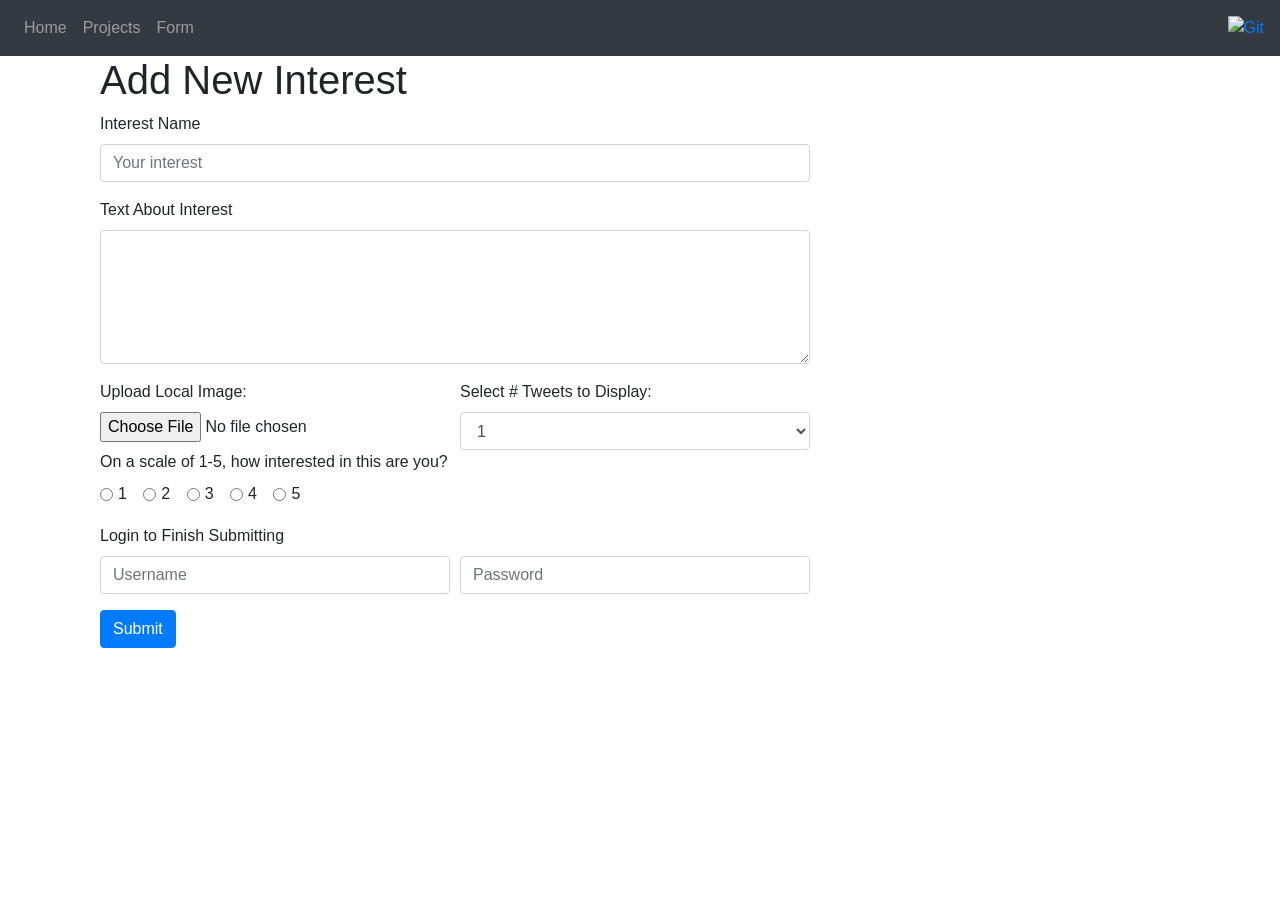
==== form.html @ 0aa050a6 "Initial commit" ====
<!DOCTYPE html>
    <html>
        <head>
            <!--INLCUDED LIBRARIES-->
            <!-- Latest compiled and minified CSS -->
                <link rel="stylesheet" href="https://maxcdn.bootstrapcdn.com/bootstrap/4.5.2/css/bootstrap.min.css">
            <!-- jQuery library -->
            <script src="https://ajax.googleapis.com/ajax/libs/jquery/3.5.1/jquery.min.js"></script>
            <!-- Popper JS -->
            <script src="https://cdnjs.cloudflare.com/ajax/libs/popper.js/1.16.0/umd/popper.min.js"></script>
            <!-- Latest compiled JavaScript -->
            <script src="https://maxcdn.bootstrapcdn.com/bootstrap/4.5.2/js/bootstrap.min.js"></script>
        </head>
         <body>
            <nav class="navbar navbar-expand-sm bg-dark navbar-dark">
                <ul class="navbar-nav">
                    <li class="nav-item">
                        <a class="nav-link" href="./mypage_bootstrap.html">Home</a>
                    </li>
                    <li>
                        <a class="nav-link" href="./projects.html">Projects</a>
                    </li>
                    <li>
                        <a class="nav-link" href="./form.html">Form</a>
                    </li>
                </ul>
                <ul class="navbar-nav ml-md-auto">
                    <li>
                        <a href="https://github.com/benkatz-12">
                            <img src="https://github.githubassets.com/images/modules/logos_page/GitHub-Mark.png" alt="Git" style="width: 50px;height: 50px;">
                        </a>
                    </li>
                </ul>
            </nav> 
            <form>
                <div class="container">
                    <div class="col-2"></div>
                    <div class="col-8" >
                        <h1>Add New Interest</h1>
                        <div class="form-group">
                            <label for="interestName">Interest Name</label>
                            <input class="form-control" type="text" id="interestName" placeholder="Your interest">
                        </div>
                        <div class="form-group">
                            <label for="interestText">Text About Interest</label>
                            <textarea class="form-control" id="interestText" rows=5></textarea>
                        </div>
                        <div class="form-row">
                            <div class="col">
                                <label for="inputFile">Upload Local Image:</label>
                                <input type="file" class="form-control-file" id="inputFile">
                            </div>
                            <div class="col">
                                <label for="dropdown">Select # Tweets to Display:</label>
                                <select class="form-control" id="dropdown">
                                    <option >1</option>
                                    <option >2</option>
                                    <option >3</option>
                                    <option >4</option>
                                    <option >5</option>
                                </select>
                            </div>
                        </div>
                        <div class="form-group">
                            <label for="inlineRadio1">On a scale of 1-5, how interested in this are you?</label>
                            <br>
                            <div class="form-check form-check-inline">
                                <input class="form-check-input" type="radio" name="inlineRadioOptions" id="inlineRadio1" value="option1">
                                <label class="form-check-label">1</label>
                            </div>
                            <div class="form-check form-check-inline">
                                <input class="form-check-input" type="radio" name="inlineRadioOptions" id="inlineRadio2" value="option2">
                                <label class="form-check-label" for="inlineRadio2">2</label>
                            </div>
                            <div class="form-check form-check-inline">
                                <input class="form-check-input" type="radio" name="inlineRadioOptions" id="inlineRadio3" value="option3">
                                <label class="form-check-label" for="inlineRadio3">3</label>
                            </div>
                            <div class="form-check form-check-inline">
                                <input class="form-check-input" type="radio" name="inlineRadioOptions" id="inlineRadio4" value="option4">
                                <label class="form-check-label" for="inlineRadio4">4</label>
                            </div>
                            <div class="form-check form-check-inline">
                                <input class="form-check-input" type="radio" name="inlineRadioOptions" id="inlineRadio5" value="option5">
                                <label class="form-check-label" for="inlineRadio5">5</label>
                            </div>
                        </div>
                        <div class="form-group">
                            <label>Login to Finish Submitting</label>
                            <div class="form-row">
                                <div class="col">
                                    <input type="text" id="username" class="form-control" placeholder="Username">
                                </div>
                                <div class="col">
                                    <input type="password" id="password" class="form-control" placeholder="Password">
                                </div>
                            </div>
                        </div>
                        <a href="./mypage_bootstrap.html">
                            <button type="button" class="btn btn-primary">Submit</button>
                        </a>
                    </div>
                    <div class="col-2"></div>
                </div>
            </form>
        </body>
    <html>
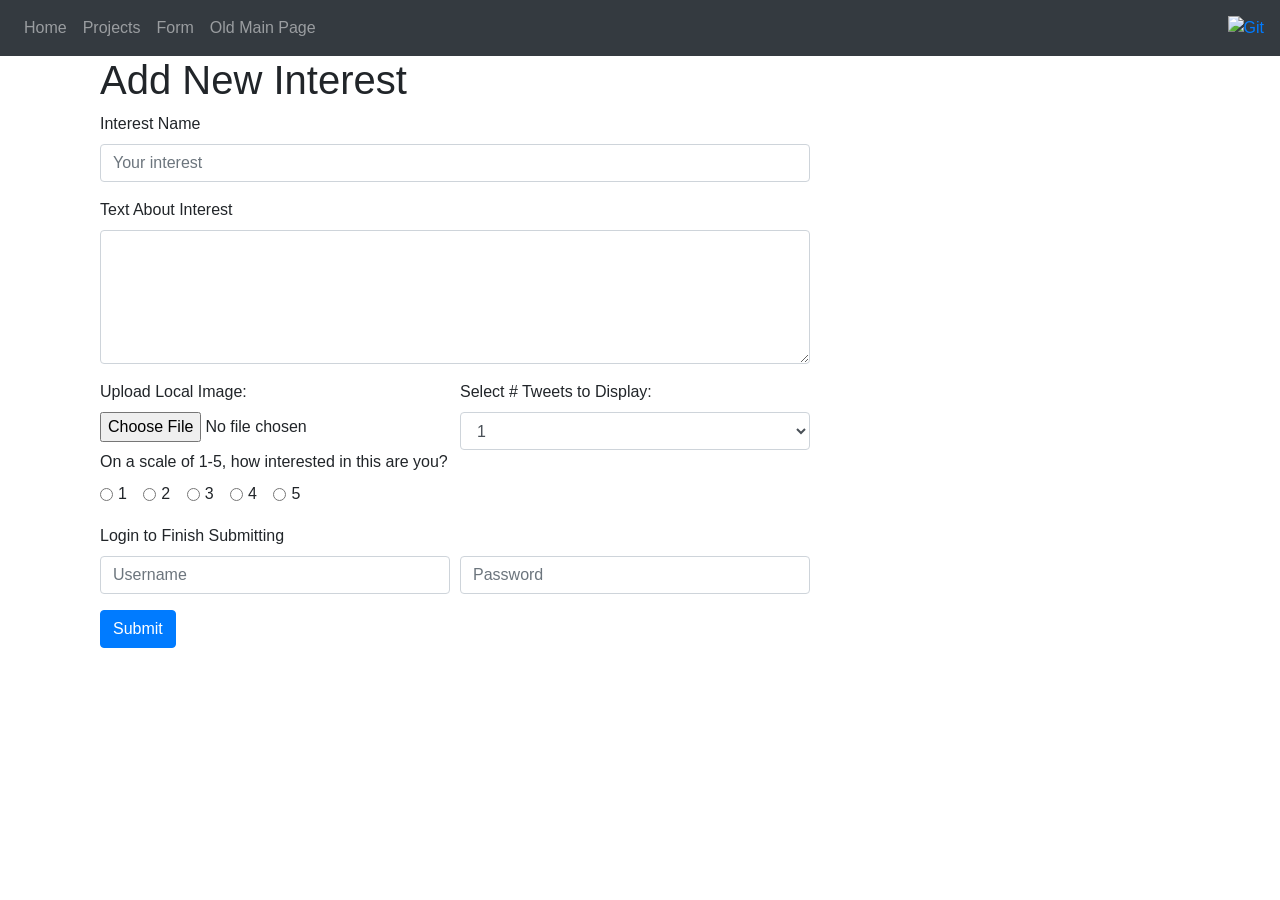
==== commit aaff2eb0: "Final Commit" ====
--- a/form.html
+++ b/form.html
@@ -22,6 +22,9 @@
                     </li>
                     <li>
                         <a class="nav-link" href="./form.html">Form</a>
+                    </li>
+                    <li>
+                        <a class="nav-link" href="./mypage.html">Old Main Page</a>
                     </li>
                 </ul>
                 <ul class="navbar-nav ml-md-auto">
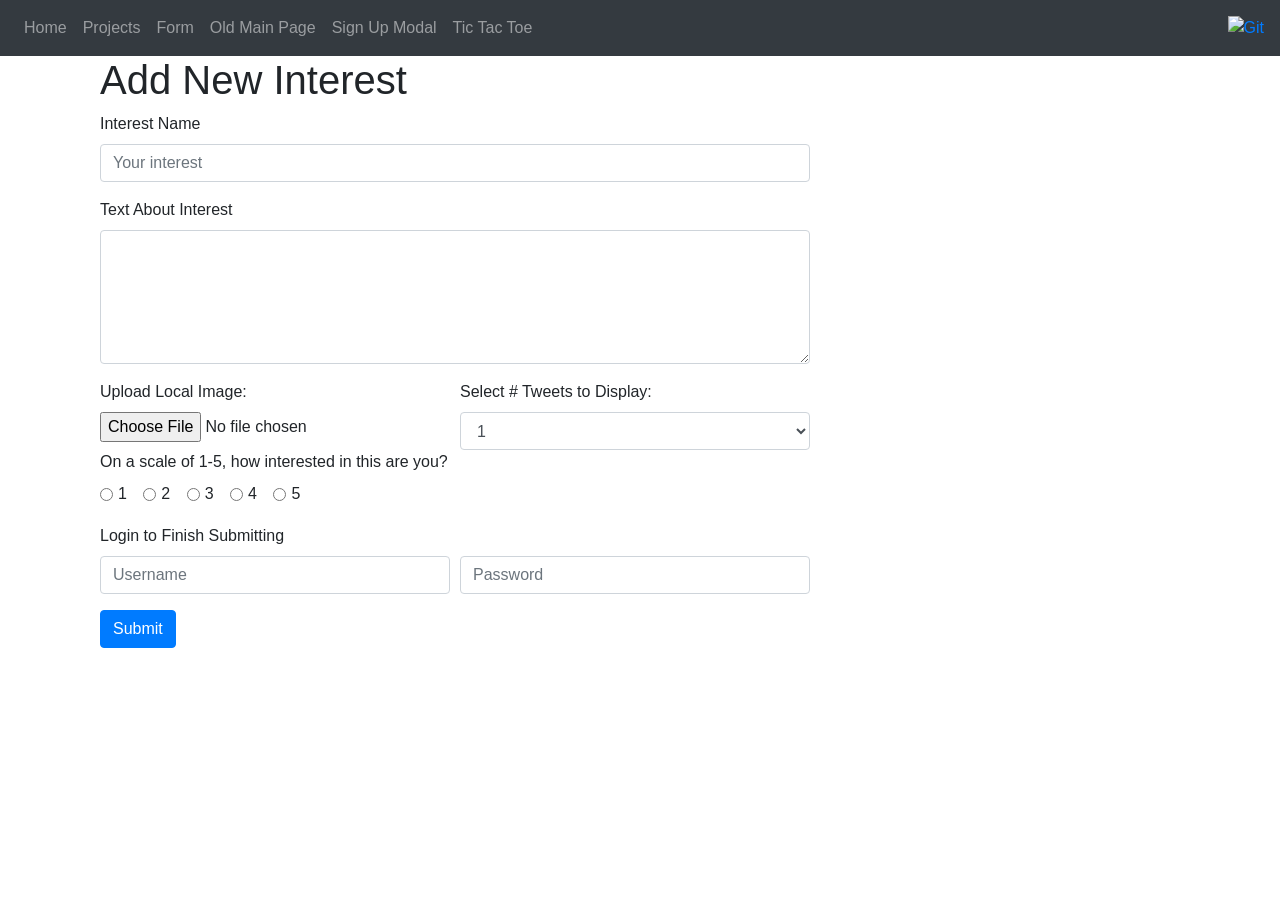
==== commit ba74e20b: "Merge fixes" ====
--- a/form.html
+++ b/form.html
@@ -15,7 +15,7 @@
             <nav class="navbar navbar-expand-sm bg-dark navbar-dark">
                 <ul class="navbar-nav">
                     <li class="nav-item">
-                        <a class="nav-link" href="./mypage_bootstrap.html">Home</a>
+                        <a class="nav-link" href="./index.html">Home</a>
                     </li>
                     <li>
                         <a class="nav-link" href="./projects.html">Projects</a>
@@ -25,6 +25,12 @@
                     </li>
                     <li>
                         <a class="nav-link" href="./mypage.html">Old Main Page</a>
+                    </li>
+                    <li>
+                        <a class="nav-link" href="./signup-modal/login.html">Sign Up Modal</a>
+                    </li>
+                    <li>
+                        <a class="nav-link" href="./tic-tac-toe/tic-tac-toe.html">Tic Tac Toe</a>
                     </li>
                 </ul>
                 <ul class="navbar-nav ml-md-auto">
@@ -99,7 +105,7 @@
                                 </div>
                             </div>
                         </div>
-                        <a href="./mypage_bootstrap.html">
+                        <a href="./index.html">
                             <button type="button" class="btn btn-primary">Submit</button>
                         </a>
                     </div>
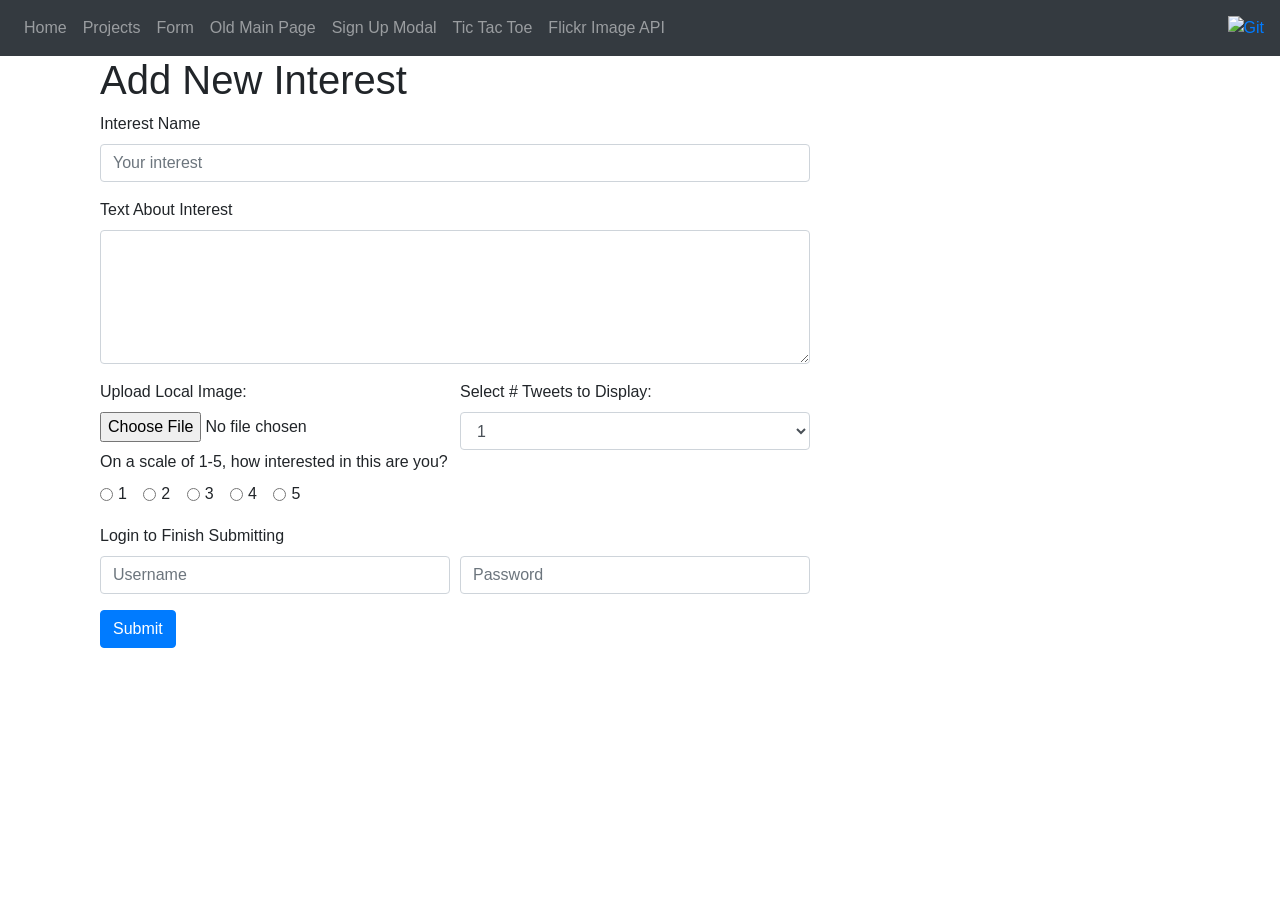
==== commit ab65d825: "Merging pages" ====
--- a/form.html
+++ b/form.html
@@ -31,6 +31,9 @@
                     </li>
                     <li>
                         <a class="nav-link" href="./tic-tac-toe/tic-tac-toe.html">Tic Tac Toe</a>
+                    </li>
+                    <li>
+                        <a class="nav-link" href="./Flickr/flickr.html">Flickr Image API</a>
                     </li>
                 </ul>
                 <ul class="navbar-nav ml-md-auto">
